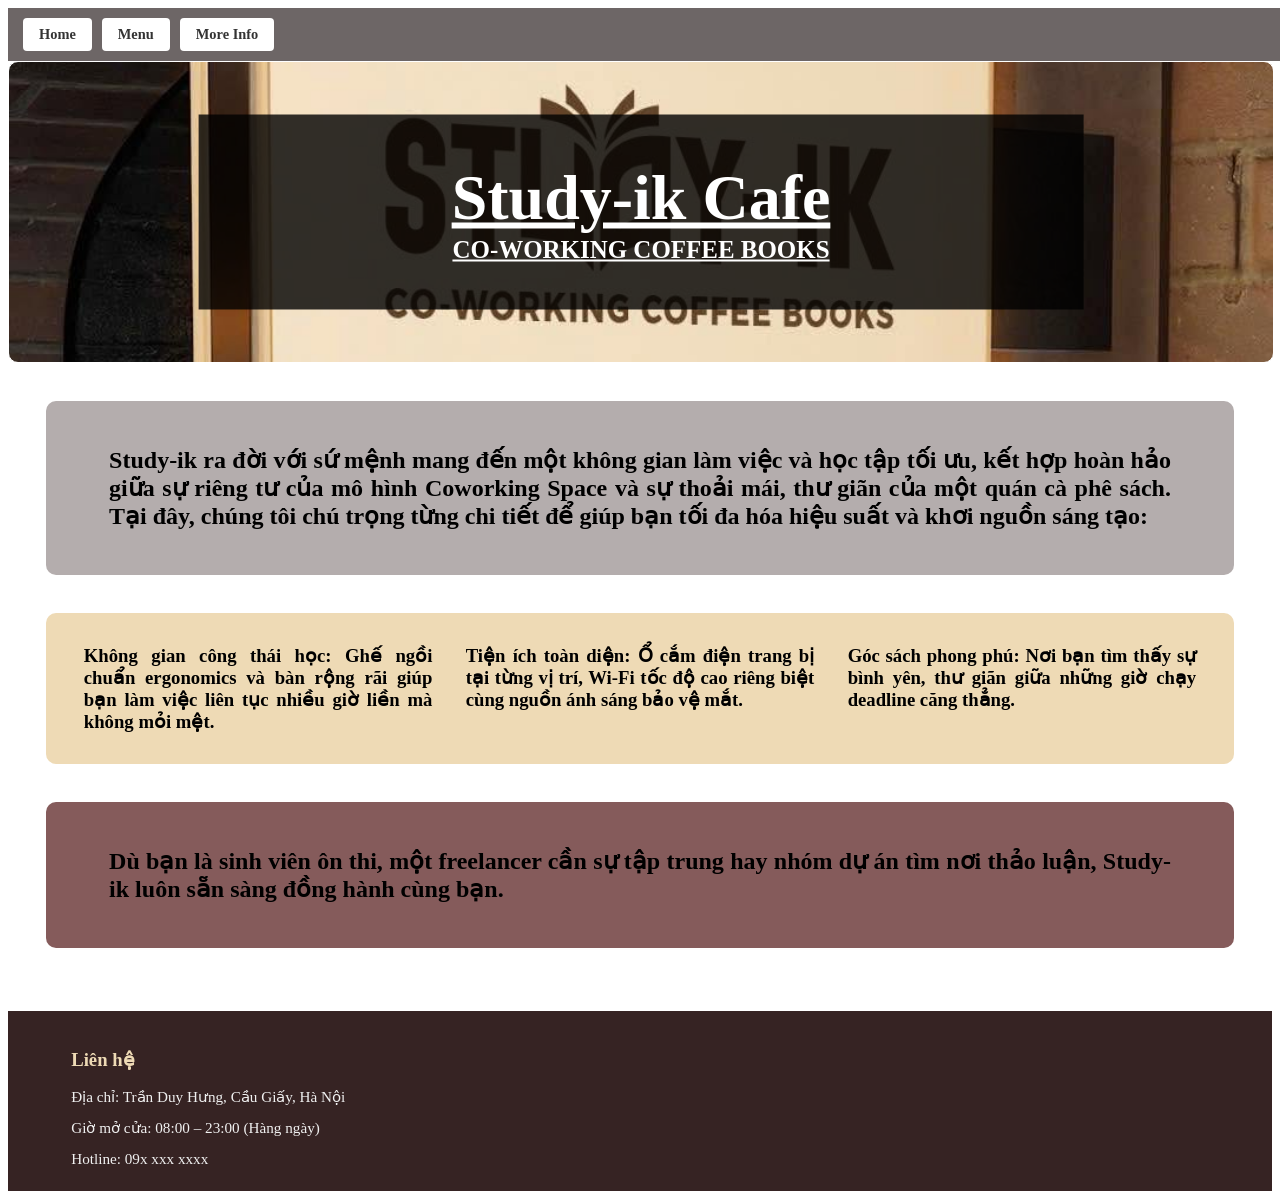
==== index.html @ 7643706b "Doi ten trang chu thanh index" ====
<!DOCTYPE html>
<html lang="en">
<head>
    <meta charset="UTF-8">
    <meta name="viewport" content="width=device-width, initial-scale=1.0">
    <title>Study-ik book cafe</title>
    <link rel="stylesheet" href="style.css">
</head>
<body>
        <a href="attractive.html#main-content" class="skip-link"> Skip to main content</a>  
    <header class="header">
        <nav>
            <ul class="nav1"> 
                <li><a href="cafe.html" class="btn-link">Home</a></li>
                <li><a href="menu.html" class="btn-link">Menu</a></li>
                <li><a href="attractive.html" class="btn-link">More Info</a></li>
            </ul>
        </nav>
    </header>
    <main>
        <div class="body1">
            <div class="black-box">
                <h1 class="big-text">Study-ik Cafe</h1>
                <h4 class="small-text">CO-WORKING COFFEE BOOKS</h4>
            </div>
        </div>
        <div class="div1">
            <h2>Study-ik ra đời với sứ mệnh mang đến một không gian làm việc và học tập tối ưu, kết hợp hoàn hảo giữa sự riêng tư của mô hình Coworking Space và sự thoải mái, thư giãn của một quán cà phê sách. Tại đây, chúng tôi chú trọng từng chi tiết để giúp bạn tối đa hóa hiệu suất và khơi nguồn sáng tạo:</h2>
        </div>
        <div class="div2">
            <h3>Không gian công thái học: Ghế ngồi chuẩn ergonomics và bàn rộng rãi giúp bạn làm việc liên tục nhiều giờ liền mà không mỏi mệt.</h3>
            <h3>Tiện ích toàn diện: Ổ cắm điện trang bị tại từng vị trí, Wi-Fi tốc độ cao riêng biệt cùng nguồn ánh sáng bảo vệ mắt.</h3>
            <h3>Góc sách phong phú: Nơi bạn tìm thấy sự bình yên, thư giãn giữa những giờ chạy deadline căng thẳng.</h3>
        </div>
        <div class="div3">
            <h2>Dù bạn là sinh viên ôn thi, một freelancer cần sự tập trung hay nhóm dự án tìm nơi thảo luận, Study-ik luôn sẵn sàng đồng hành cùng bạn.</h2>
        </div>
    </main>
    <footer>
        <div class="footer-col">
            <h3>Liên hệ</h3>
            <p>Địa chỉ: Trần Duy Hưng, Cầu Giấy, Hà Nội</p>
            <p>Giờ mở cửa: 08:00 – 23:00 (Hàng ngày)</p>
            <p>Hotline: 09x xxx xxxx</p>
        </div>
    </footer>
</body>
</html>
---- style.css ----
.header{
    background-color: #6d6666;
    padding: 10px 15px;
    width: 100%;
}


.body1 {
    background-image: url('img/598369319_122093773851172310_2952091912590101988_n.jpg');
    width: 100%;
    height: 300px;
    background-size: cover;
    background-position: center;
    position: relative;    

    padding: 0%;
    border: 1px solid white;
    border-radius: 10px;
}
.body2{
    display: flex;
    width: 100%;
    box-sizing: border-box;
    background-color: #b4adad;

}

.body2 img{
    height: auto;
    width: auto;
    object-fit: contain;
    display: block;
    padding: 6px;           /* Khoảng đệm giữa ảnh và đường viền */
    border: 2px solid #b4adad; 
    border-radius: 10px ;
}
.body2 .img1{
    flex 4;
    min-width: 0;
}
.body2 .img2{
    flex 1;
    min-width: 0;
}
.div1{
    background-color: #b4adad;
    padding: 2% 5%;
    margin: 3%;
    border-radius: 10px;

    text-align: justify;
    justify-content: center;
}
.div2{
    display: grid;
    grid-template-columns: repeat(3, 1fr); 
    gap: 3%;
    padding: 1% 3%; 
    margin: 3%;
    background-color: #eedab5;
    border-radius: 10px;
    
    justify-content: center;
    text-align: justify;
}
.div3{
    background-color: #855b5b;
    padding: 2% 5%;
    margin: 3%;
    border-radius: 10px;
    
    text-align: justify;
    justify-content: center;
}
.black-box{
    position: absolute;
    top: 50%;
    left: 50%;
    transform: translate(-50%, -50%);

    width: 70%;
    height: 65%;
    background-color: rgba(0, 0, 0, 0.8);          
    color: white;                     
    
    text-align: center;
    text-decoration: underline;
    gap: 1px;
    
    display: flex;
    flex-direction: column;
    align-items: center;
    justify-content: center;
}
.big-text{
    font-size: 400%;
    margin: 0;
}
.small-text{
    font-size: 156%;
    margin: 0;
}
.nav1 {
    list-style: none;
    margin: 0;
    padding: 0;
    display: flex;
    gap: 10px;
}
.btn-link:hover {
    background-color: #333333;
    color: #ffffff;
}
.btn-link {
    display: inline-block;
    padding: 8px 16px;
    background-color: #ffffff;   /* Màu nền của nút */
    color: #333333;             /* Màu chữ của link */
    text-decoration: none;      /* Xóa dấu gạch chân xanh mặc định của link <a> */
    border-radius: 4px;         /* Bo tròn nhẹ 4 góc nút */
    font-weight: bold;
    font-size: 0.9rem;
    transition: all 0.2s;
}
.skip-link {
    position: absolute;
    top: -100px;              /* Kéo nút lên phía trên ngoài khung nhìn */
    left: 0;
    background-color: #000;    /* Màu nền đen */
    color: #fff;              /* Màu chữ trắng */
    padding: 10px 16px;
    font-weight: bold;
    text-decoration: none;
    z-index: 1000;             /* Đảm bảo nằm đè lên mọi phần tử khác khi xuất hiện */
    transition: top 0.2s ease; /* Tạo hiệu ứng trượt xuống mượt mà */
}
.skip-link:focus {
    top: 0;                   /* Đưa nút trượt lại về mép trên cùng của màn hình */
    outline: 2px solid #ff4d4d; /* Thêm đường viền nổi bật để dễ quan sát */
}

footer {
    background-color: #362323;
    color: #f0f0f0;
    padding: 3% 5% 1% 5%;
    margin-top: 5%;
}
.footer-col h3 {
    color: #eedab5; /* Màu vàng kem làm điểm nhấn tiêu đề */
    margin-top: 0;
    margin-bottom: 15px;
}

.footer-col p {
    margin: 8px 0;
    font-size: 0.95rem;
    line-height: 1.5;
}
.image-gal {
    display: flex;
    gap: 5px;
    flex-wrap: wrap;
}
.image-gal img{
    box-sizing: border-box;
    width: 220px;
    height: 160px;
    object-fit: cover;

    padding: 6px;           /* Khoảng đệm giữa ảnh và đường viền */
    border: 2px solid #b81c24; /* Đường viền màu đỏ đô */
    border-radius: 10px ;
    background-color: #fff;
    margin: auto;
}
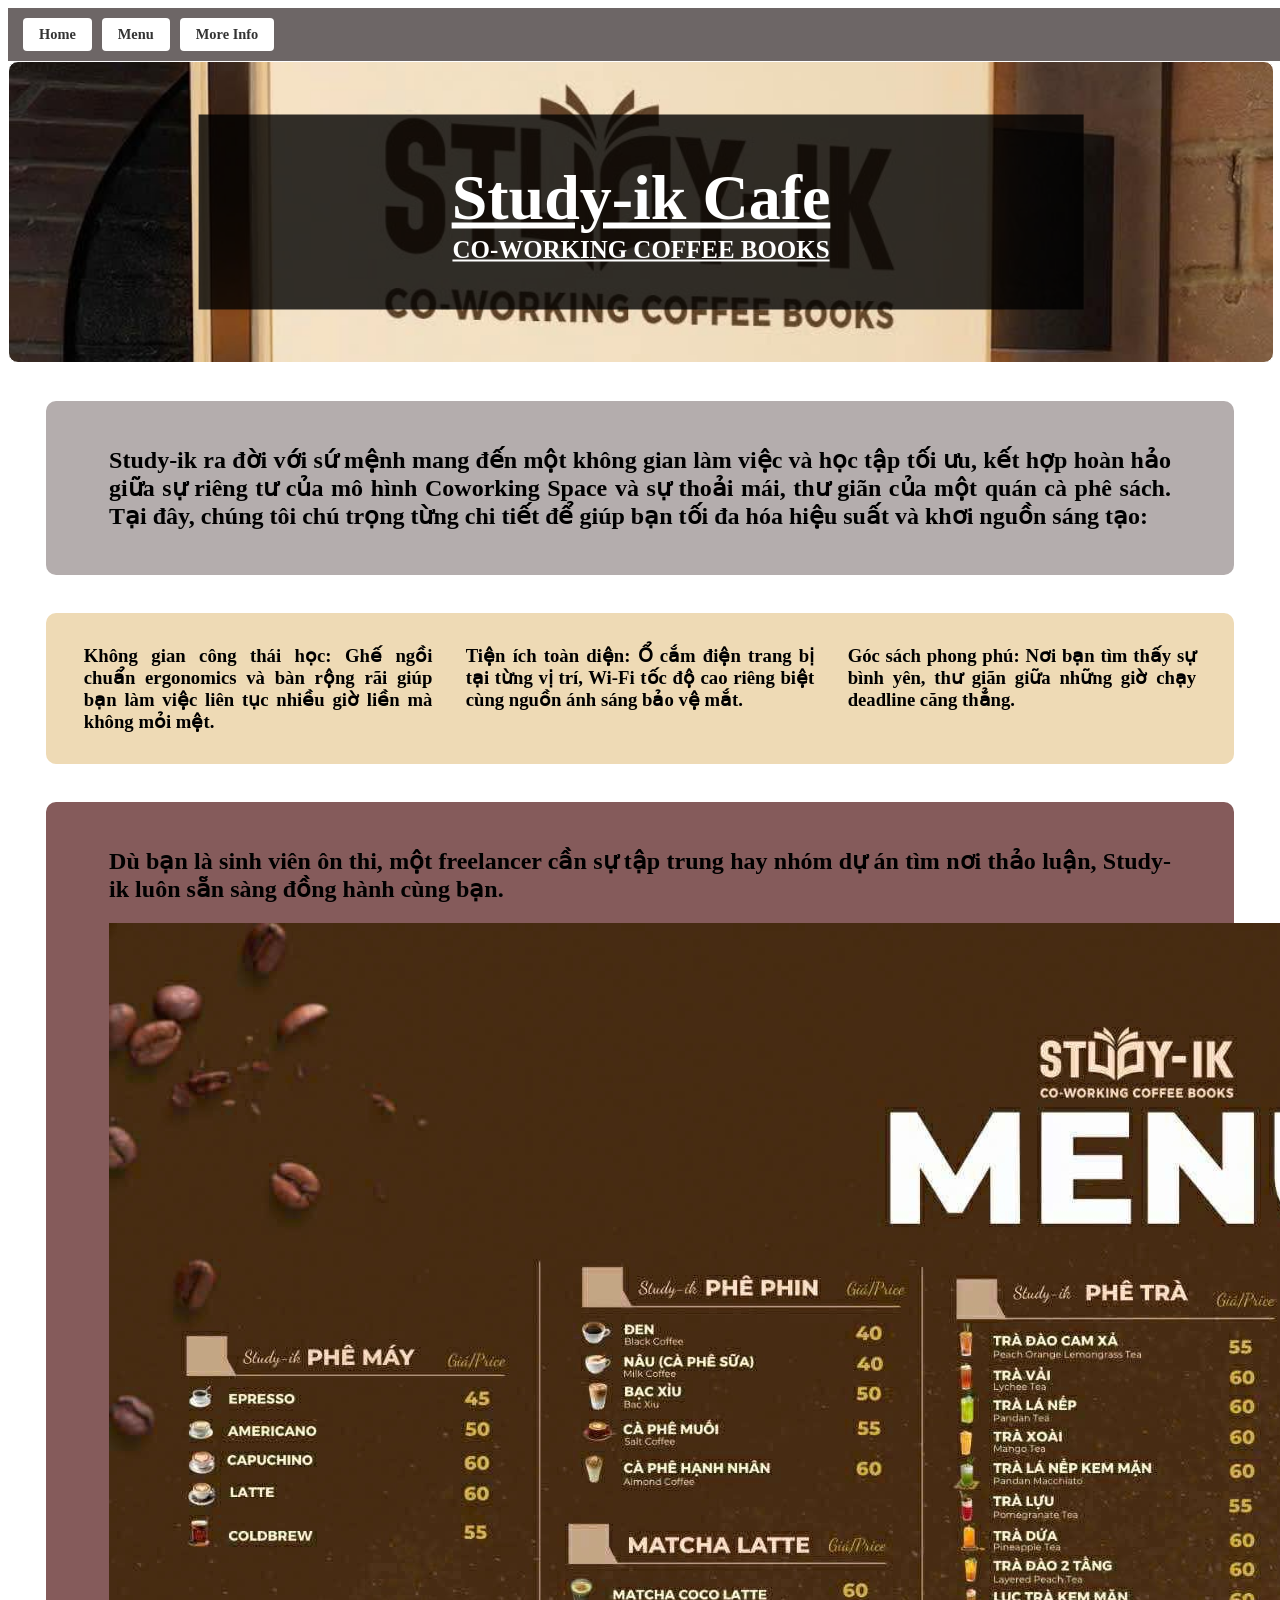
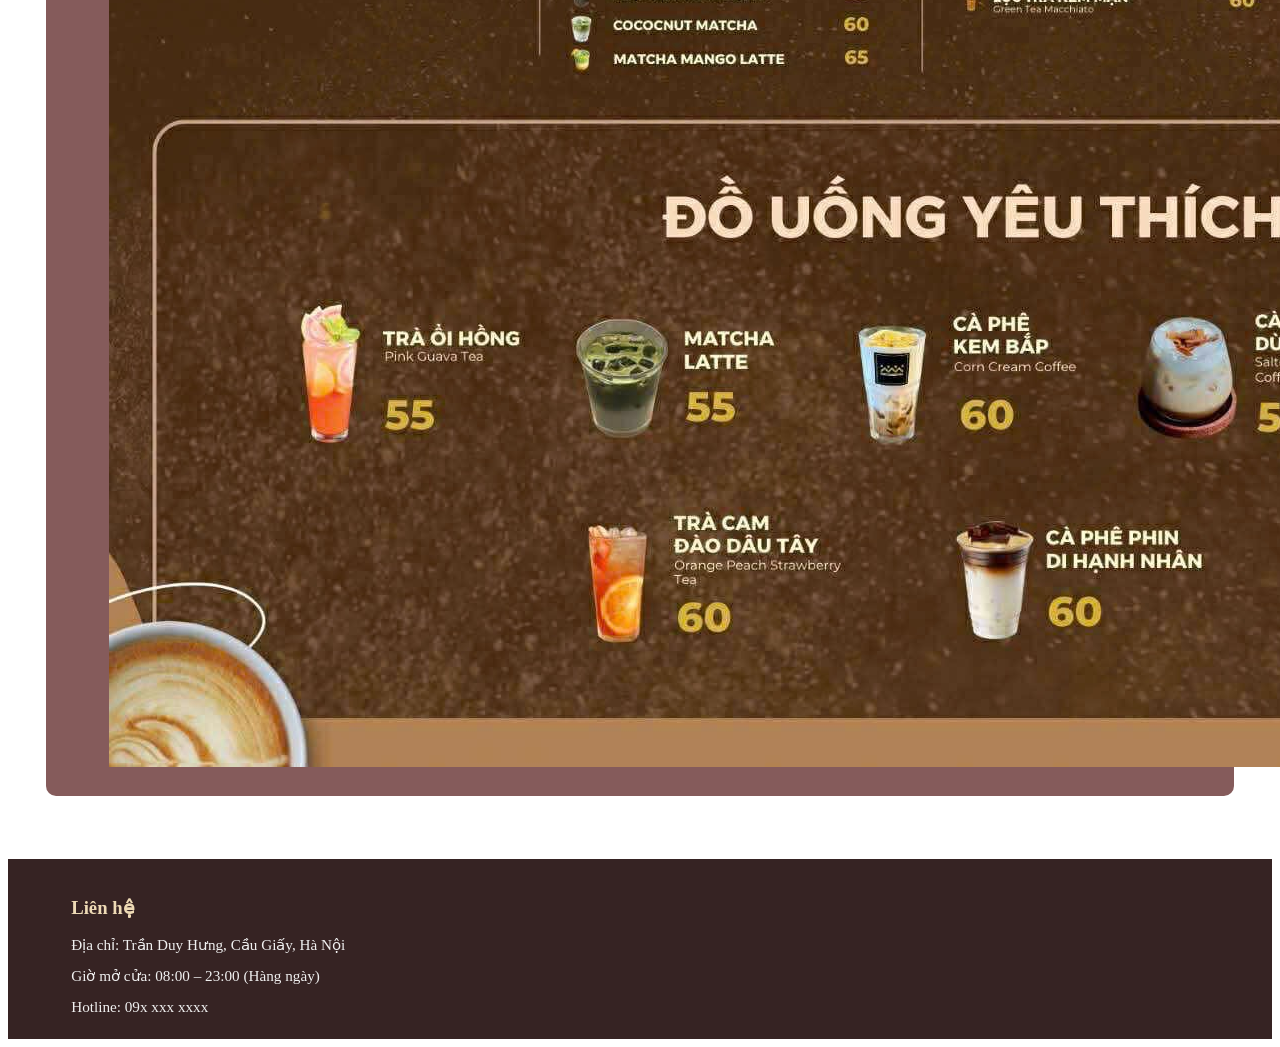
==== commit dde8a38c: "Update index.html" ====
--- a/index.html
+++ b/index.html
@@ -21,7 +21,7 @@
         <div class="body1">
             <div class="black-box">
                 <h1 class="big-text">Study-ik Cafe</h1>
-                <h4 class="small-text">CO-WORKING COFFEE BOOKS</h4>
+                <h2 class="small-text">CO-WORKING COFFEE BOOKS</h2>
             </div>
         </div>
         <div class="div1">
@@ -34,7 +34,10 @@
         </div>
         <div class="div3">
             <h2>Dù bạn là sinh viên ôn thi, một freelancer cần sự tập trung hay nhóm dự án tìm nơi thảo luận, Study-ik luôn sẵn sàng đồng hành cùng bạn.</h2>
+            <img src="img\AM4Q-U-0HFXWhh39UW3TPJfHlBrYIbt5l0YDvhnbhcR_WAlho9yuH6W826YmVltcVhMQdvcaBYkETXkJGQlncTecsQCe0ZHx0H6RoWflvXuQ95jLeKW1Mdd6LSrUtNg_GVnmvCvB5PQHPY81slnKw2048-h1444-k-no.jpg" class="img1">
         </div>
+             
+        
     </main>
     <footer>
         <div class="footer-col">
@@ -45,4 +48,4 @@
         </div>
     </footer>
 </body>
-</html>+</html>
